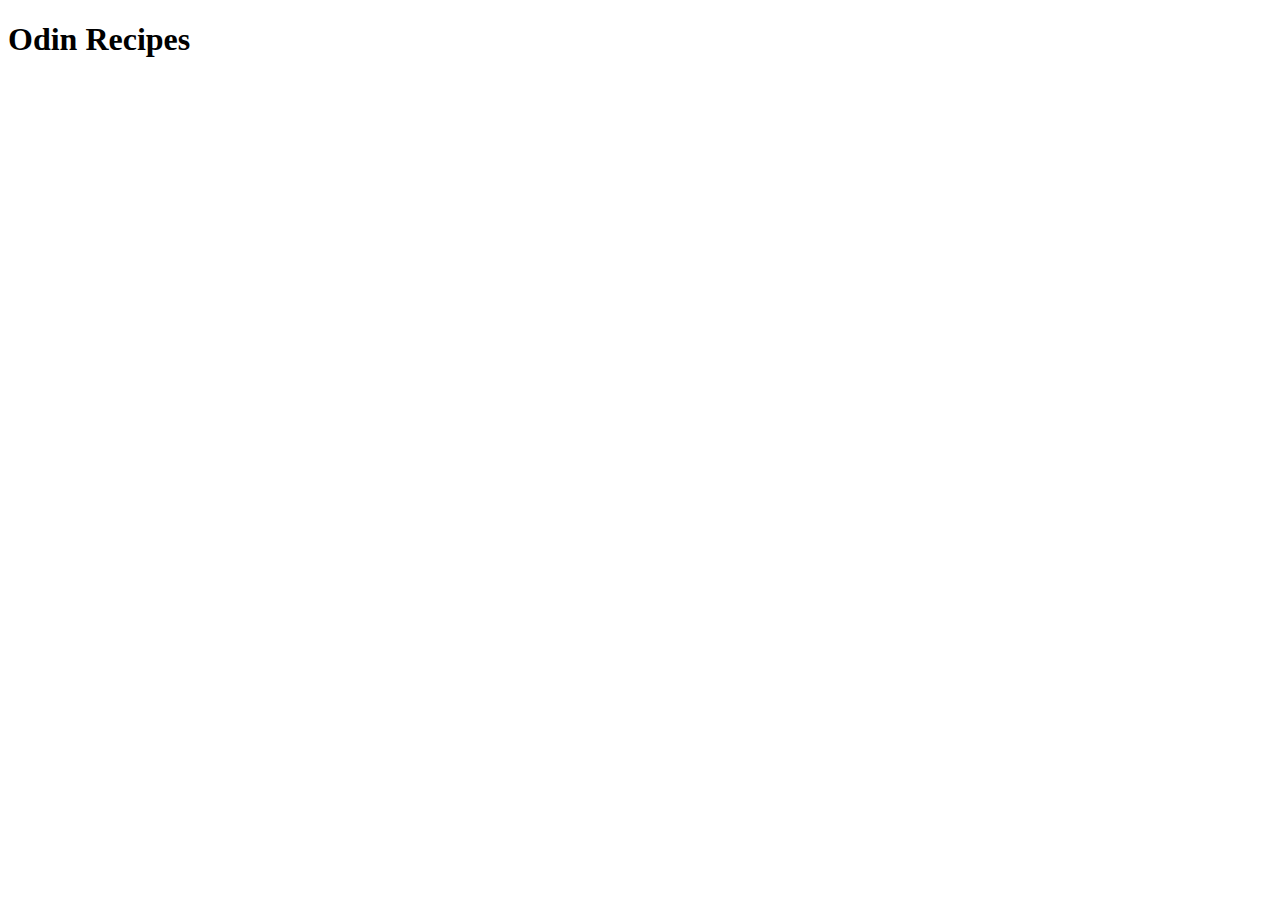
==== index.html @ 36e18d01 "Finish iteration 1" ====
<!DOCTYPE html>
<html lang="en">
<head>
    <meta charset="UTF-8">
    <meta name="viewport" content="width=device-width, initial-scale=1.0">
    <title>Document</title>
</head>
<body>
    <h1>Odin Recipes</h1>
</body>
</html>
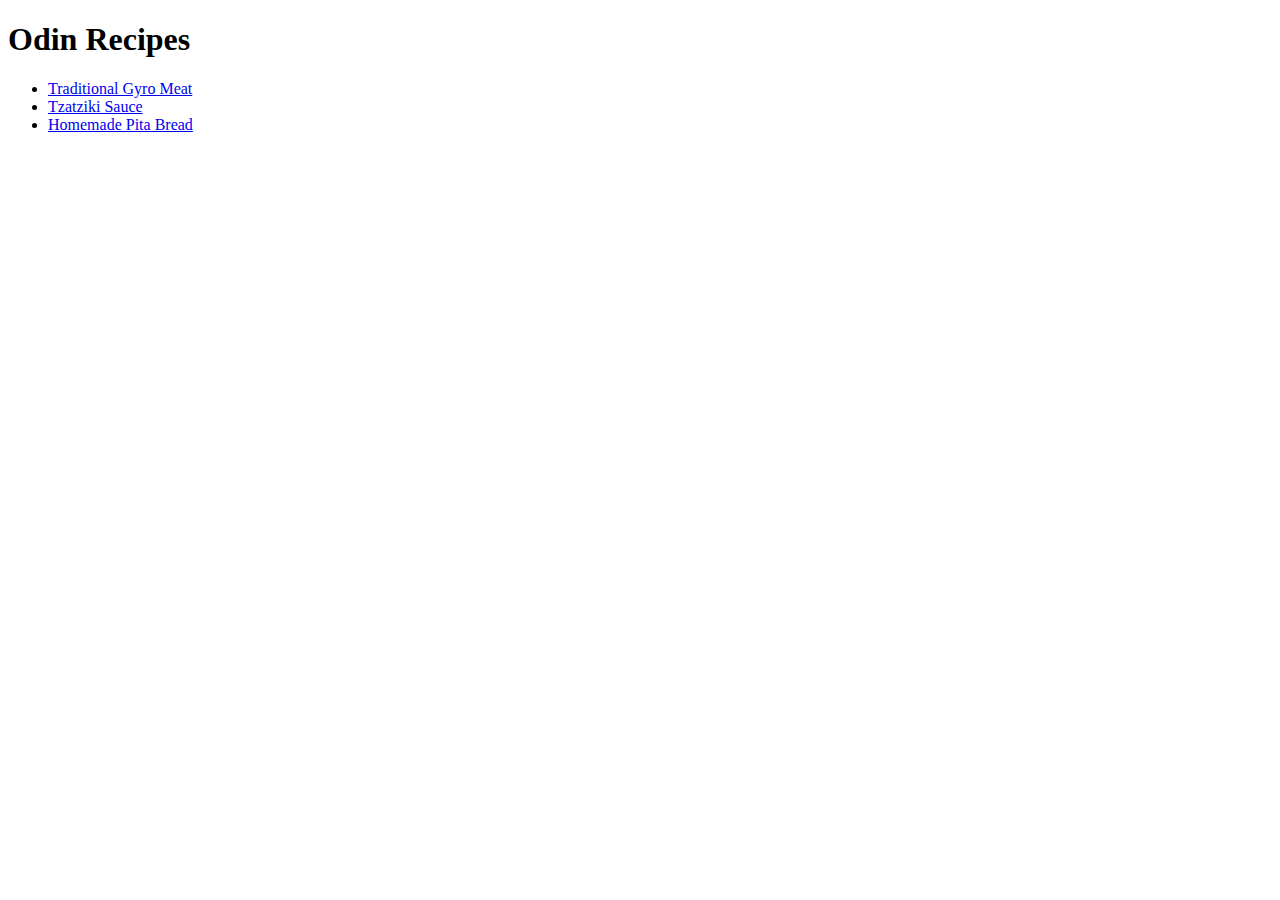
==== commit d0469a95: "Finish iteration 4" ====
--- a/index.html
+++ b/index.html
@@ -1,11 +1,22 @@
 <!DOCTYPE html>
 <html lang="en">
-<head>
-    <meta charset="UTF-8">
-    <meta name="viewport" content="width=device-width, initial-scale=1.0">
+  <head>
+    <meta charset="UTF-8" />
+    <meta name="viewport" content="width=device-width, initial-scale=1.0" />
     <title>Document</title>
-</head>
-<body>
+  </head>
+  <body>
     <h1>Odin Recipes</h1>
-</body>
-</html>+    <ul>
+      <li>
+        <a href="recipes/traditional_gyro_meat.html">Traditional Gyro Meat</a>
+      </li>
+      <li>
+        <a href="recipes/tzatziki_sauce.html">Tzatziki Sauce</a>
+      </li>
+      <li>
+        <a href="recipes/homemade_pita_bread.html">Homemade Pita Bread</a>
+      </li>
+    </ul>
+  </body>
+</html>
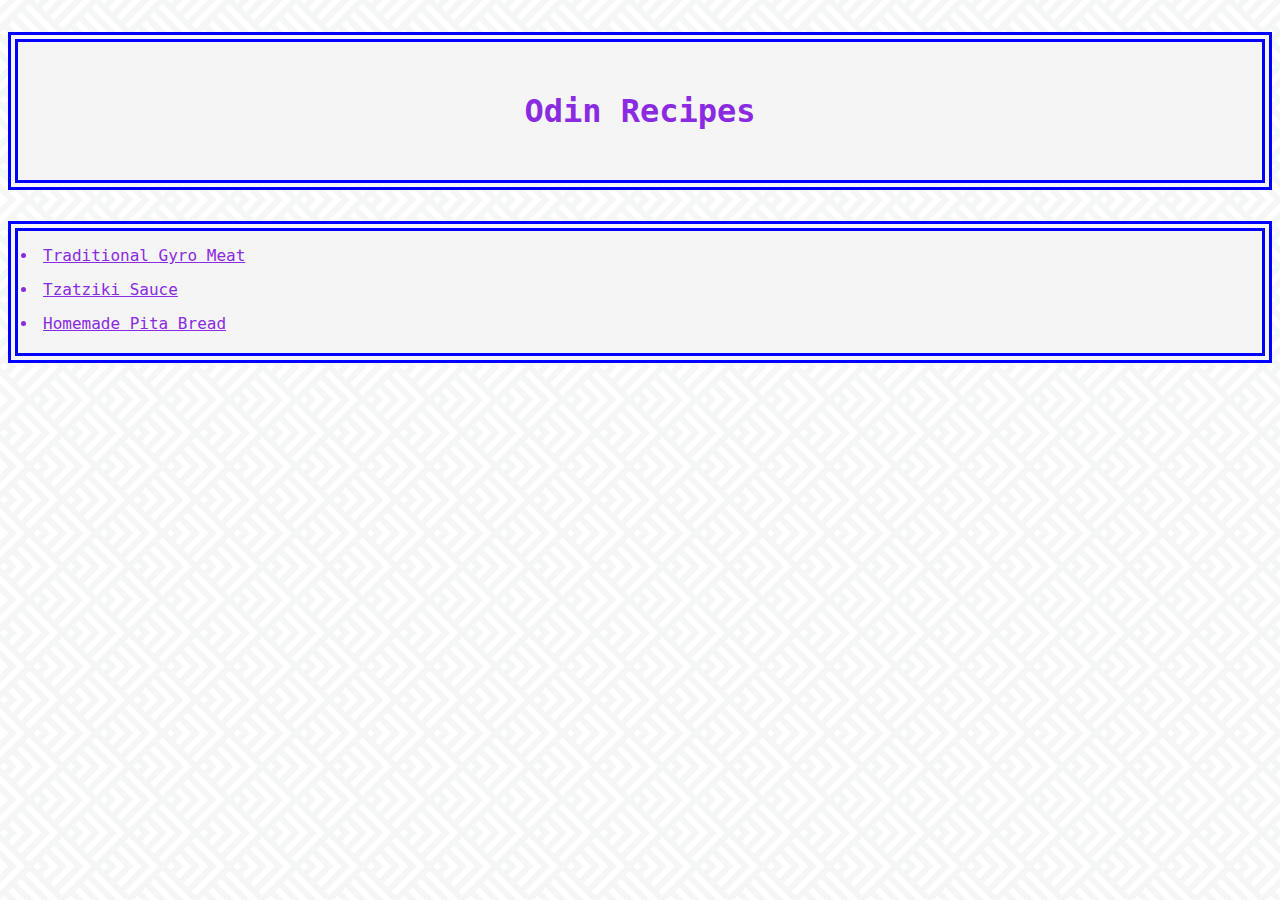
==== commit af402574: "Added simple styling" ====
--- a/index.html
+++ b/index.html
@@ -3,18 +3,19 @@
   <head>
     <meta charset="UTF-8" />
     <meta name="viewport" content="width=device-width, initial-scale=1.0" />
-    <title>Document</title>
+    <title>mmcadoulos: Odin Recipes</title>
+    <link rel="stylesheet" href="styles.css" />
   </head>
   <body>
-    <h1>Odin Recipes</h1>
-    <ul>
-      <li>
+    <h1 class="bordered">Odin Recipes</h1>
+    <ul class="link-list bordered">
+      <li class="link">
         <a href="recipes/traditional_gyro_meat.html">Traditional Gyro Meat</a>
       </li>
-      <li>
+      <li class="link">
         <a href="recipes/tzatziki_sauce.html">Tzatziki Sauce</a>
       </li>
-      <li>
+      <li class="link">
         <a href="recipes/homemade_pita_bread.html">Homemade Pita Bread</a>
       </li>
     </ul>
--- a/styles.css
+++ b/styles.css
@@ -0,0 +1,34 @@
+* {
+  color: blueviolet;
+  font-family: Monaco, "Lucida Console", monospace;
+}
+
+body {
+  background-image: url(resources/images/spikes.webp);
+}
+
+h1.bordered {
+  text-align: center;
+  padding: 50px;
+}
+
+img.bordered {
+    padding: 0px;
+}
+
+.bordered {
+    border-color: blue;
+    border-style: double;
+    background-color: whitesmoke;
+    border-width: 10px;
+    padding: 10px;
+    margin-top: 2.5%;
+}
+
+.link-list .link {
+  margin-bottom: 5px;
+  margin-left: 10px;
+  padding: 5px;
+}
+
+
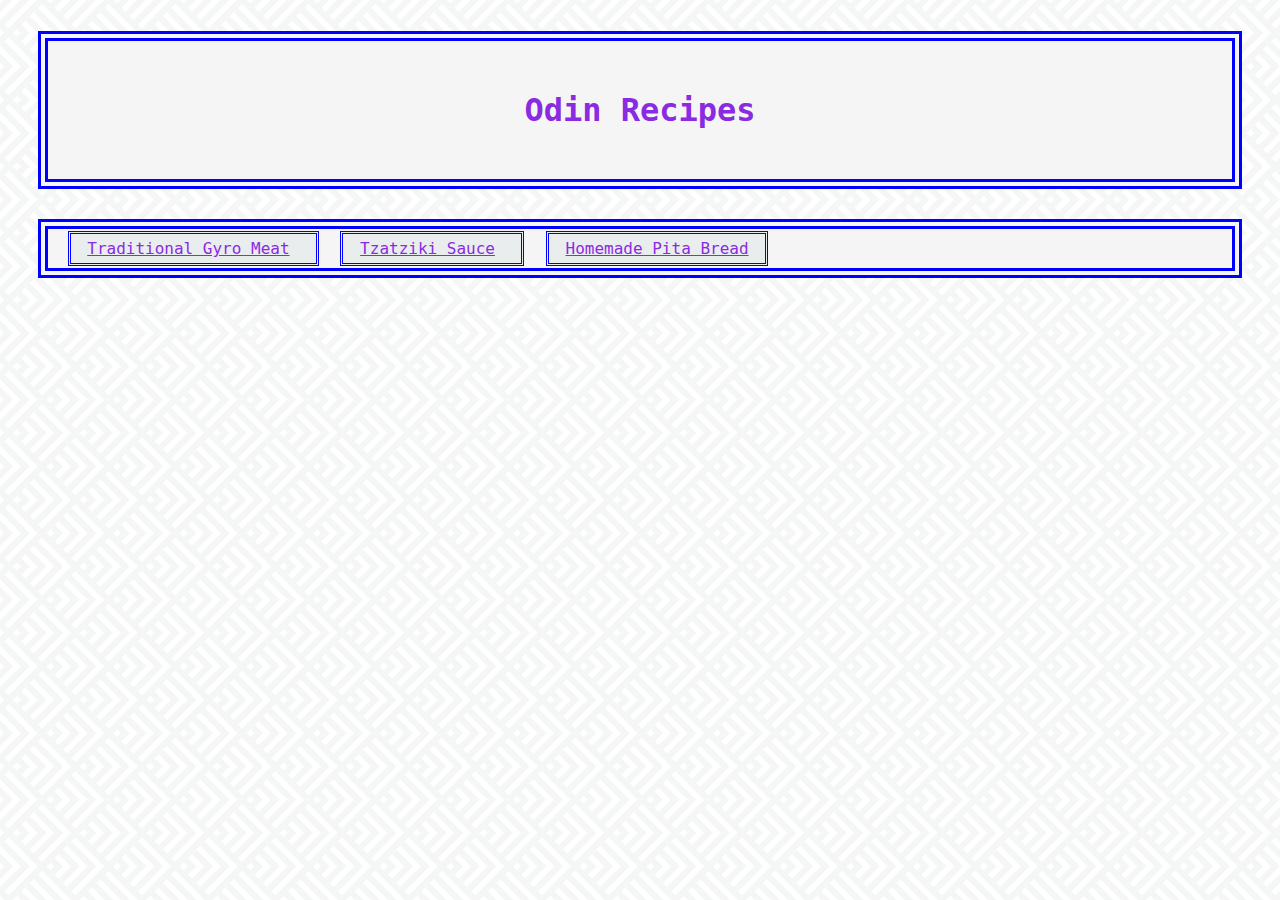
==== commit 49dca047: "Changed index and recipe page styles" ====
--- a/index.html
+++ b/index.html
@@ -19,5 +19,6 @@
         <a href="recipes/homemade_pita_bread.html">Homemade Pita Bread</a>
       </li>
     </ul>
+    <!-- <p class="banana">banana</p> -->
   </body>
 </html>
--- a/styles.css
+++ b/styles.css
@@ -1,10 +1,27 @@
 * {
   color: blueviolet;
   font-family: Monaco, "Lucida Console", monospace;
+  /* for example of box model, uncomment lines 5–6 */
+  /* border-style: solid;
+  border-color: green; */
+  box-sizing: border-box;
+  margin: 0 1%;
+  padding: 0;
 }
 
 body {
   background-image: url(resources/images/spikes.webp);
+}
+
+ol {
+  /* list-style-position: inside; */
+}
+
+ol li {
+  list-style-type: lower-greek;
+  /* list-style: lower-greek inside; */
+  /* position: relative; */
+  margin: 0 1.7em;
 }
 
 h1.bordered {
@@ -14,6 +31,9 @@
 
 img.bordered {
     padding: 0px;
+    display: block;
+    margin-left: auto;
+    margin-right: auto;
 }
 
 .bordered {
@@ -25,10 +45,35 @@
     margin-top: 2.5%;
 }
 
+.link-list {
+list-style: none;
+}
+
 .link-list .link {
+  display: inline;
+  background-color: rgba(227, 233, 233, 0.63);
+  border-style: double;
+  border-color: blue;
+  width: 250px;
+  text-align: center;
+  /* comment out preceding for old list */
   margin-bottom: 5px;
   margin-left: 10px;
   padding: 5px;
 }
 
+.link-list .link:hover, .link-list .link:hover a {
+  background-color: blueviolet;
+  color: whitesmoke;
+  cursor: pointer;
+  text-decoration: none;
+  font-weight: bolder;
+} 
 
+/* .banana {
+  border: 5px solid black;
+  margin-top: 100px;
+  width: 250px;
+  height: 100px;
+  margin: auto;
+} */
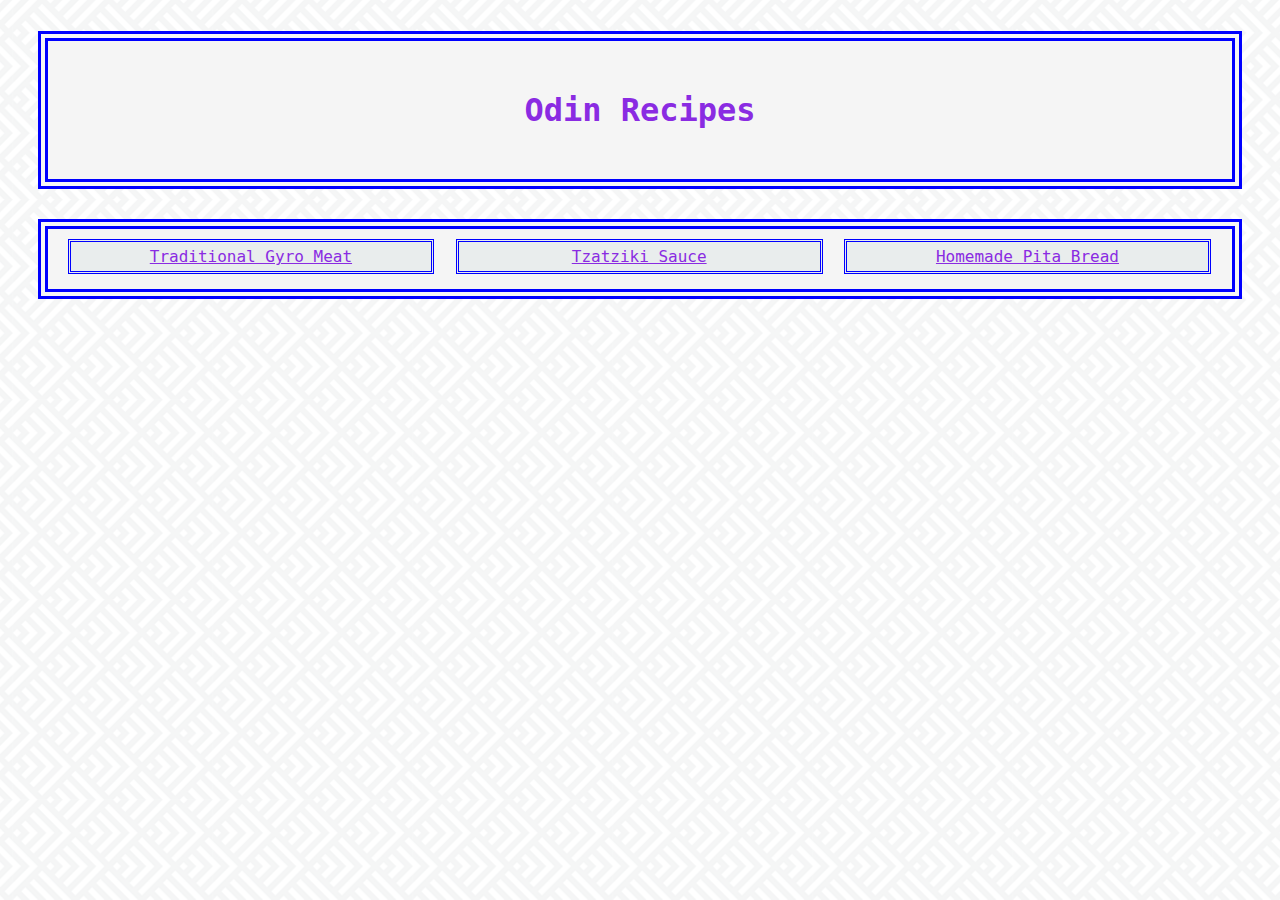
==== commit 21d7f4df: "Utilize flex grow in index.html" ====
--- a/index.html
+++ b/index.html
@@ -19,6 +19,5 @@
         <a href="recipes/homemade_pita_bread.html">Homemade Pita Bread</a>
       </li>
     </ul>
-    <!-- <p class="banana">banana</p> -->
   </body>
 </html>
--- a/styles.css
+++ b/styles.css
@@ -1,9 +1,6 @@
 * {
   color: blueviolet;
   font-family: Monaco, "Lucida Console", monospace;
-  /* for example of box model, uncomment lines 5–6 */
-  /* border-style: solid;
-  border-color: green; */
   box-sizing: border-box;
   margin: 0 1%;
   padding: 0;
@@ -13,14 +10,8 @@
   background-image: url(resources/images/spikes.webp);
 }
 
-ol {
-  /* list-style-position: inside; */
-}
-
 ol li {
   list-style-type: lower-greek;
-  /* list-style: lower-greek inside; */
-  /* position: relative; */
   margin: 0 1.7em;
 }
 
@@ -30,23 +21,24 @@
 }
 
 img.bordered {
-    padding: 0px;
-    display: block;
-    margin-left: auto;
-    margin-right: auto;
+  padding: 0px;
+  display: block;
+  margin-left: auto;
+  margin-right: auto;
 }
 
 .bordered {
-    border-color: blue;
-    border-style: double;
-    background-color: whitesmoke;
-    border-width: 10px;
-    padding: 10px;
-    margin-top: 2.5%;
+  border-color: blue;
+  border-style: double;
+  background-color: whitesmoke;
+  border-width: 10px;
+  padding: 10px;
+  margin-top: 2.5%;
 }
 
 .link-list {
-list-style: none;
+  list-style: none;
+  display: flex;
 }
 
 .link-list .link {
@@ -56,24 +48,20 @@
   border-color: blue;
   width: 250px;
   text-align: center;
+  /* flex: auto; */
+  /* flex: initial; */
+  flex: 1 1 auto;
+  min-width: 200px;
   /* comment out preceding for old list */
   margin-bottom: 5px;
   margin-left: 10px;
   padding: 5px;
 }
 
-.link-list .link:hover, .link-list .link:hover a {
+.link-list .link:hover,
+.link-list .link:hover a {
   background-color: blueviolet;
   color: whitesmoke;
-  cursor: pointer;
   text-decoration: none;
   font-weight: bolder;
-} 
-
-/* .banana {
-  border: 5px solid black;
-  margin-top: 100px;
-  width: 250px;
-  height: 100px;
-  margin: auto;
-} */
+}
